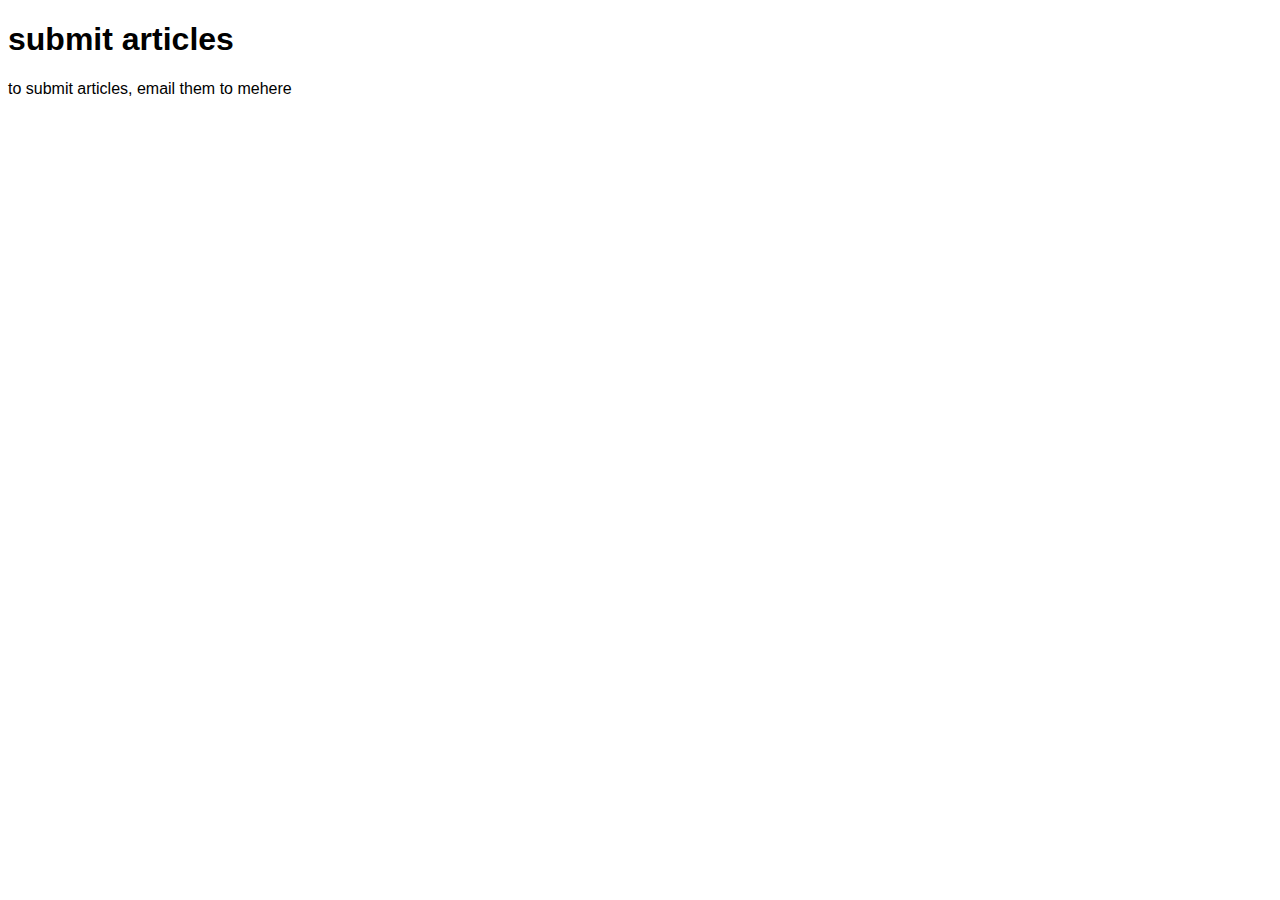
==== submit.html @ 3766c96c "Create submit.html" ====
<!DOCTYPE html>
<html>
<head>
<title>
submit articles | quarantine chronicles
</title>
<meta name="submit articles | quarantine chronicles" content="submit articles to the Quarantine Chronicles here" charset="utf-8">
<link rel="stylesheet" href="css.css">
</head>
<body>
<h1>submit articles</h1>
<p>to submit articles, email them to me<a hef="mailto:hdrussell@outlook.com">here</a></p>
</body>
</html>
---- css.css ----
* {
font-family: futura,roboto,arial
}
/* Bordered form */
form {
  border: 3px solid #f1f1f1;
}

/* Full-width inputs */
input[type=text], input[type=password] {
  width: 100%;
  padding: 12px 20px;
  margin: 8px 0;
  display: inline-block;
  border: 1px solid #ccc;
  box-sizing: border-box;
}

/* Set a style for all buttons */
button {
  background-color: #4CAF50;
  color: white;
  padding: 14px 20px;
  margin: 8px 0;
  border: none;
  cursor: pointer;
  width: 100%;
}

/* Add a hover effect for buttons */
button:hover {
  opacity: 0.8;
}

/* Extra style for the cancel button (red) */
.cancelbtn {
  width: auto;
  padding: 10px 18px;
  background-color: #f44336;
}

/* Center the avatar image inside this container */
.imgcontainer {
  text-align: center;
  margin: 24px 0 12px 0;
}

/* Avatar image */
img.avatar {
  width: 40%;
  border-radius: 50%;
}

/* Add padding to containers */
.container {
  padding: 16px;
}

/* The "Forgot password" text */
span.psw {
  float: right;
  padding-top: 16px;
}

/* Change styles for span and cancel button on extra small screens */
@media screen and (max-width: 300px) {
  span.psw {
    display: block;
    float: none;
  }
  .cancelbtn {
    width: 100%;
  }
}
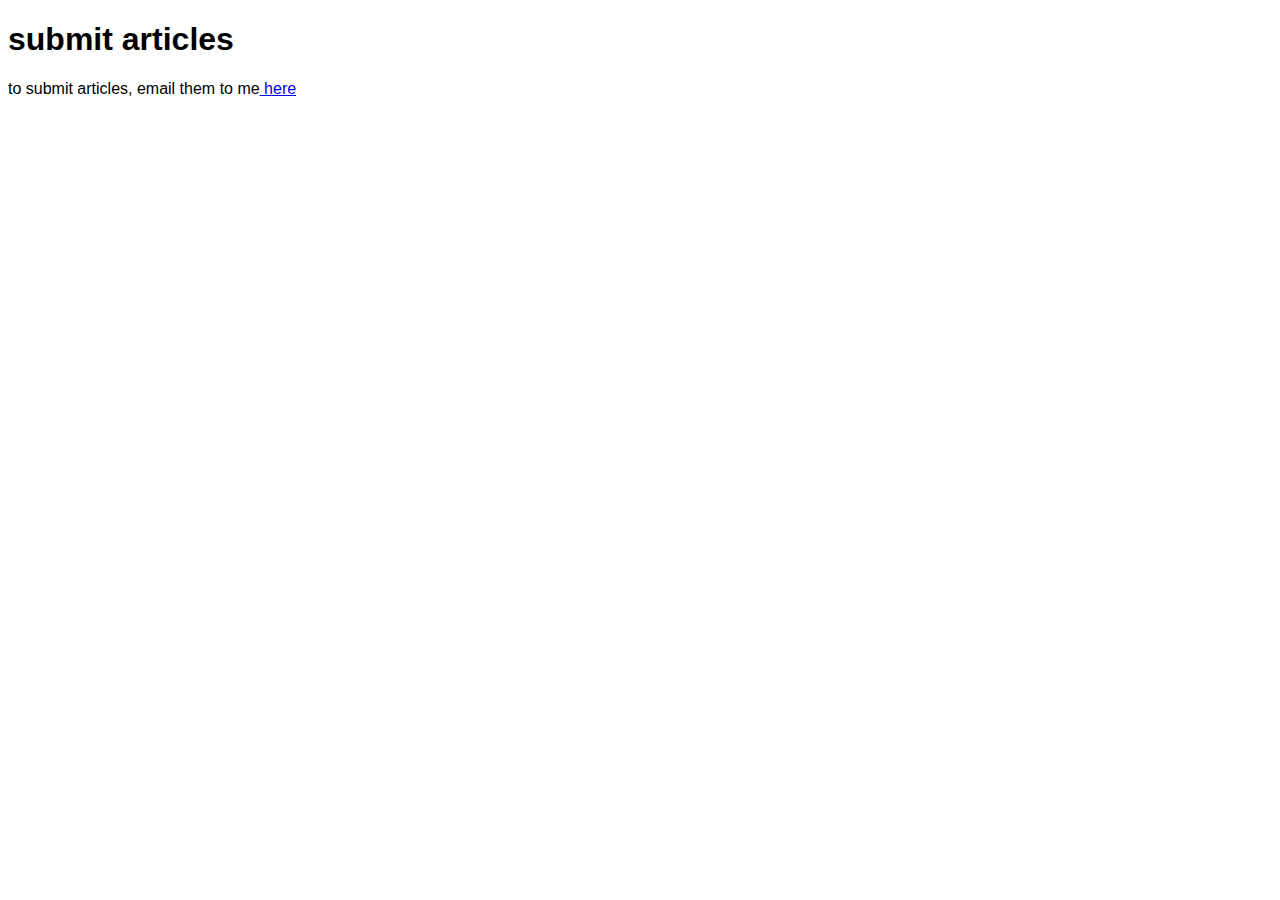
==== commit b1f2db6e: "Update submit.html" ====
--- a/submit.html
+++ b/submit.html
@@ -9,6 +9,6 @@
 </head>
 <body>
 <h1>submit articles</h1>
-<p>to submit articles, email them to me<a hef="mailto:hdrussell@outlook.com">here</a></p>
+<p>to submit articles, email them to me<a href="mailto:hdrussell@outlook.com"> here</a></p>
 </body>
 </html>
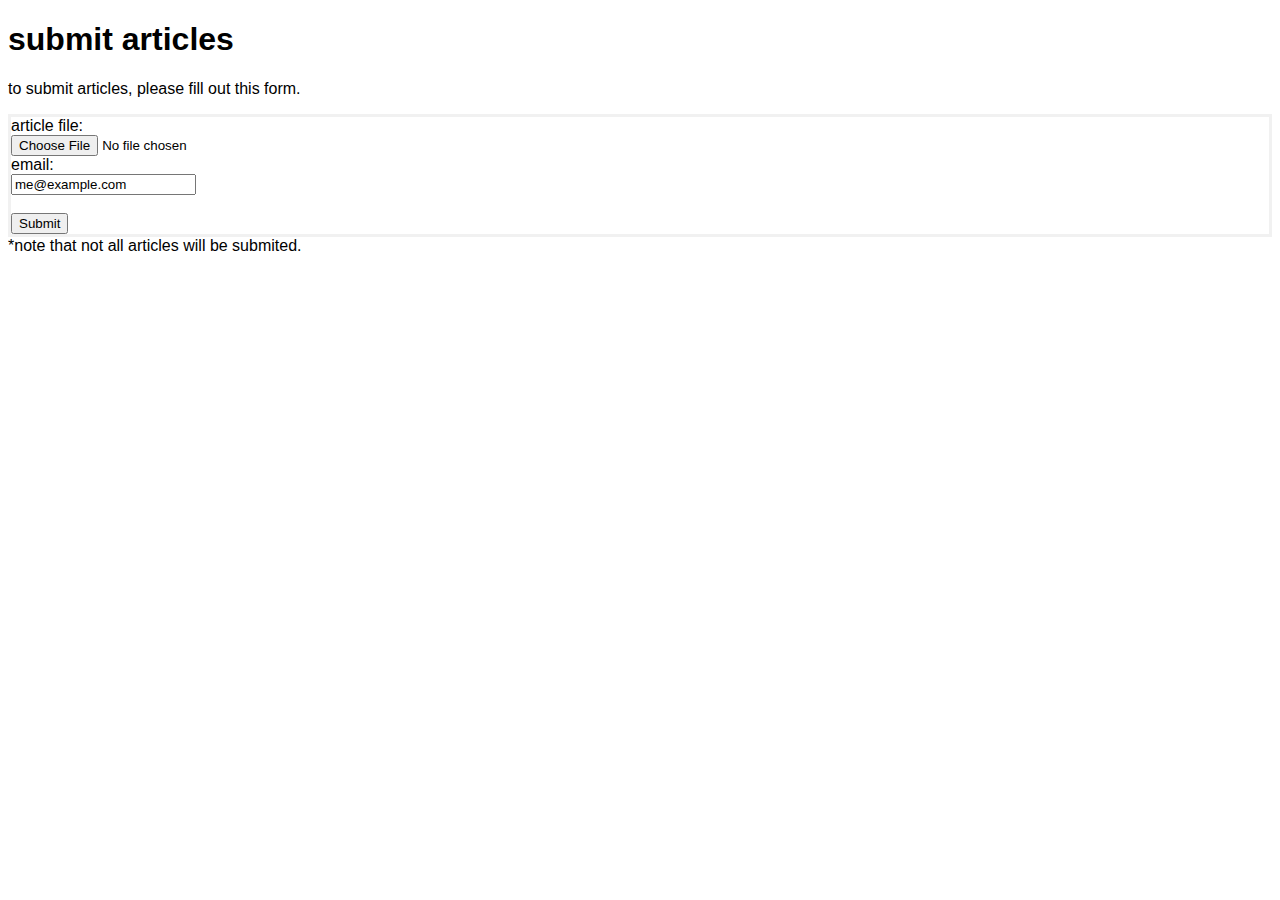
==== commit ec1ba4fc: "Update submit.html" ====
--- a/submit.html
+++ b/submit.html
@@ -9,6 +9,12 @@
 </head>
 <body>
 <h1>submit articles</h1>
-<p>to submit articles, email them to me<a href="mailto:hdrussell@outlook.com"> here</a></p>
+<p>to submit articles, please fill out this form. <form action="mailto:hdrussell@outlook.com?subject=QC article">
+  <label for="article">article file:</label><br>
+  <input type="file" id="article" name="article"><br>
+  <label for="email">email:</label><br>
+  <input type="email" id="email" name="email" value="me@example.com"><br><br>
+  <input type="submit" value="Submit">
+</form>*note that not all articles will be submited.</p>
 </body>
 </html>
